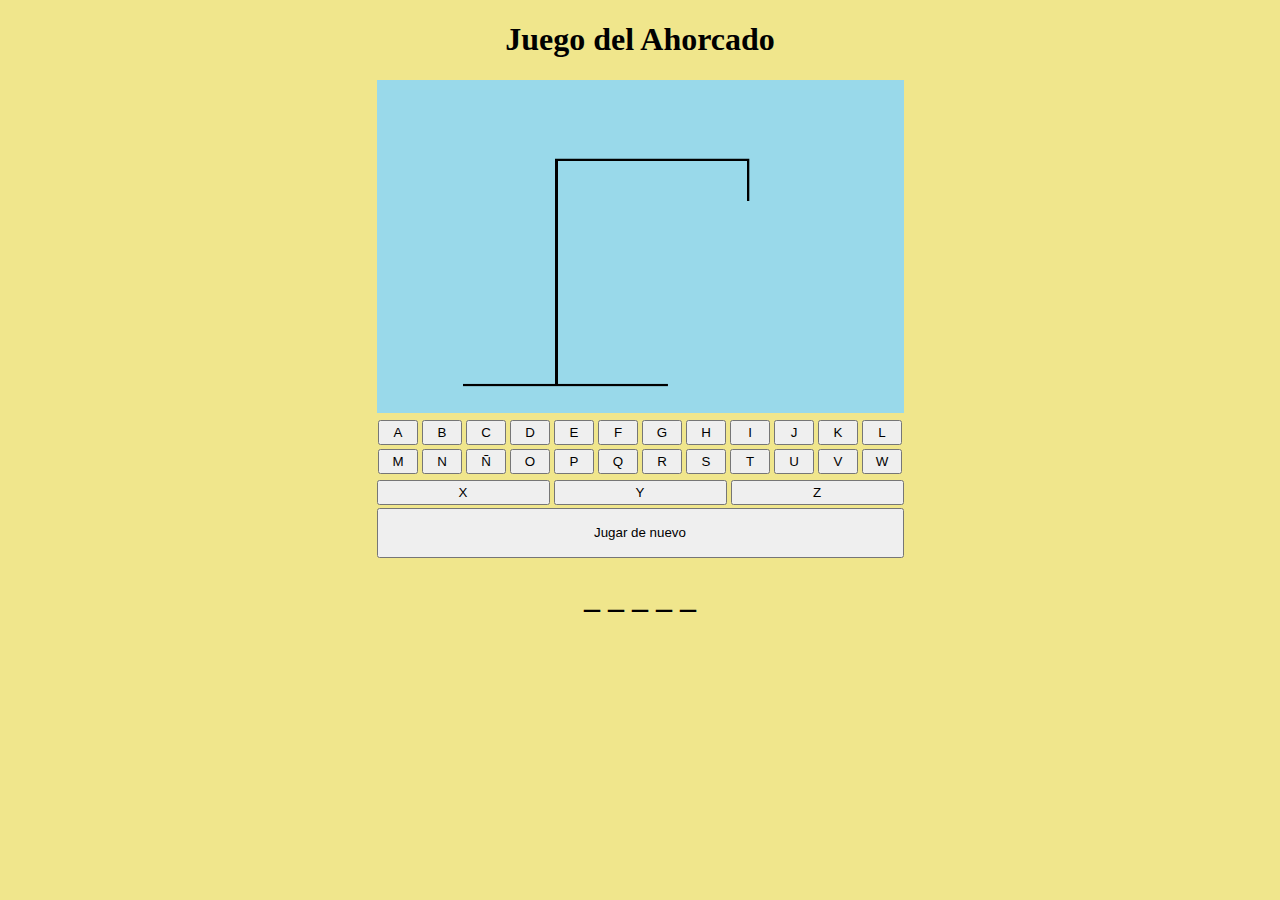
==== ahorcado.html @ a9e14701 "Add files via upload" ====
<!DOCTYPE html>
<html lang="en">
<head>
    <meta charset="UTF-8">
    <meta http-equiv="X-UA-Compatible" content="IE=edge">
    <meta name="viewport" content="width=device-width, initial-scale=1.0">
    <title>Ahorcado</title>
    <link rel="stylesheet" href="estiloAhorcado.css">
    <script src="diccionario.js"></script>

    <script>

        //https://miguelcarrera8.github.io/ahorcado/ahorcado.html

        //creamos las variables generales que usaremos en el programa junto a la palabra que deberá adivinar el usuario

        let foto = 1;
        
        let numero = Math.floor(Math.random() * diccionario.length);

        let palabra = diccionario[numero].toLowerCase();

        let oculta = "";

        let palabraAcertada = new Map();

        let letras = ["a", "b", "c", "d", "e", "f", "g", "h", "i", "j", "k", "l", "n", "m", "ñ", "o", "p", "q", "r", "s", "t", "u", "v", "w", "x", "y", "z"]; 


        //iniciamos la función que mostrará la palabra oculta al cargar la página

        onload = function(){
            for(let i = 0; i<palabra.length; i++){
            oculta += "_ ";
            }
            document.getElementById("oculta").innerHTML = oculta;
        }

        //creamos la funcion que se ejecuta cada vez que se pulsa una tecla y comprueba si la tecla pulsada esta en la palabra
        
        function comprobar(cmp){
            document.getElementById(cmp.value).disabled = true;

            fallo = true;

            nuevaOculta = "";
            

            /*Realizamos un bucle para comprobar si el valor de la letra pulsada coincide con el valor de algún caracter de la palabra
            y si coincide cambiamos el valor de la variable booleana fallo por false
            */

            for(let i=0; i<palabra.length; i++){
                if(cmp.value == palabra[i]){
                    palabraAcertada.set(i,palabra[i]);
                    fallo = false;

                }
            }


            //Comprobamos que fallo sea verdadero para cambiar la foto y sumar 1 a la foto
            
            if(fallo){
                foto +=1;
                document.getElementById("imagen").src = "img/"+foto + ".png";
            }


            //creamos el string nuevo cada vex que se acierta una letra

            for(let i=0; i<palabra.length; i++){
                if(palabraAcertada.has(i)){
                    nuevaOculta += palabraAcertada.get(i) + " ";
                }else{
                    nuevaOculta += "_ ";
                }
            }


            //Comprobamos si la palabra oculta tiene algún caracter oculto, si no tiene damos por finalizado el juego y salta el mensaje para indicar al usuario que ha ganado

            if(nuevaOculta.indexOf("_") == -1){
                document.getElementById("imagen").src = "img/ganar.gif";
                document.getElementById("ganador").style.backgroundColor = "green";
                for(let i = 0; i < letras.length; i++)
                {
                    document.getElementById(letras[i]).disabled = true;  
                }
                document.getElementById("ganador").innerHTML = "Has ganado, pulse el botón Jugar para volver a jugar.";
            }


            //Comprobamos que la variable foto es igual al límite de oportunidades disponibles y lanzamos el mensaje para indicar al usuario que ha perdido

            if(foto == 7){
                document.getElementById("imagen").src = "img/perder.gif";
                for(let i = 0; i < letras.length; i++)
                {
                    document.getElementById(letras[i]).disabled = true; 
                }
                document.getElementById("ganador").innerHTML = "Lo siento, no tienes más intentos, la palabra era " + palabra + ".<br>Pulse el boton de Jugar para volver a jugar.";
                
            }

            document.getElementById("oculta").innerHTML = nuevaOculta;

        }



        //La funcion recargar se ejecuta al pulsar el boton Jugar de nuevo y recarga la página

        function recargar(){
            window.location.reload();
        }


    
        console.log(palabra);
        

    </script>
</head>
<body>

    <h1>Juego del Ahorcado</h1>

    <img src="img/1.png" id="imagen">

    <table>
        <tr>
            <td><button onclick="comprobar(this)" value="a" id="a" class="boton">A</button></td>
            <td><button onclick="comprobar(this)" value="b" id="b" class="boton">B</button></td>
            <td><button onclick="comprobar(this)" value="c" id="c" class="boton">C</button></td>
            <td><button onclick="comprobar(this)" value="d" id="d" class="boton">D</button></td>
            <td><button onclick="comprobar(this)" value="e" id="e" class="boton">E</button></td>
            <td><button onclick="comprobar(this)" value="f" id="f" class="boton">F</button></td>
            <td><button onclick="comprobar(this)" value="g" id="g" class="boton">G</button></td>
            <td><button onclick="comprobar(this)" value="h" id="h" class="boton">H</button></td>
            <td><button onclick="comprobar(this)" value="i" id="i" class="boton">I</button></td>
            <td><button onclick="comprobar(this)" value="j" id="j" class="boton">J</button></td>
            <td><button onclick="comprobar(this)" value="k" id="k" class="boton">K</button></td>
            <td><button onclick="comprobar(this)" value="l" id="l" class="boton">L</button></td>
        </tr>
        <tr>
            <td><button onclick="comprobar(this)" value="m" id="m" class="boton">M</button></td>
            <td><button onclick="comprobar(this)" value="n" id="n" class="boton">N</button></td>
            <td><button onclick="comprobar(this)" value="ñ" id="ñ" class="boton">Ñ</button></td>
            <td><button onclick="comprobar(this)" value="o" id="o" class="boton">O</button></td>
            <td><button onclick="comprobar(this)" value="p" id="p" class="boton">P</button></td>
            <td><button onclick="comprobar(this)" value="q" id="q" class="boton">Q</button></td>
            <td><button onclick="comprobar(this)" value="r" id="r" class="boton">R</button></td>
            <td><button onclick="comprobar(this)" value="s" id="s" class="boton">S</button></td>
            <td><button onclick="comprobar(this)" value="t" id="t" class="boton">T</button></td>
            <td><button onclick="comprobar(this)" value="u" id="u" class="boton">U</button></td>
            <td><button onclick="comprobar(this)" value="v" id="v" class="boton">V</button></td>
            <td><button onclick="comprobar(this)" value="w" id="w" class="boton">W</button></td>
        </tr>
    </table>
    <table>
        <tr>
            <td><button onclick="comprobar(this)" value="x" id="x" class="boton" style="height: 25px; width: 173px;text-align: center;">X</button></td>
            <td><button onclick="comprobar(this)" value="y" id="y" class="boton" style="height: 25px; width: 173px;text-align: center;">Y</button></td>
            <td><button onclick="comprobar(this)" value="z" id="z" class="boton" style="height: 25px; width: 173px;text-align: center;">Z</button></td>
        </tr>

        
    </table>
    
    <button onclick="recargar()" id="reint" style="height: 50px; width: 527px;text-align: center;">Jugar de nuevo</button>

    
    <h1 id="oculta"></h1>
    <h1 id="ganador"></h1>
</body>
</html>
---- estiloAhorcado.css ----
body{
    background-color: khaki;
    text-align: center;
}
table{
    margin-left: auto;
    margin-right: auto;
}
button{
    height: 25px;
    width: 40px;
    
}
img{
    width: 527px;
}
#ganador{
    background-color: rgb(233, 73, 73);
}
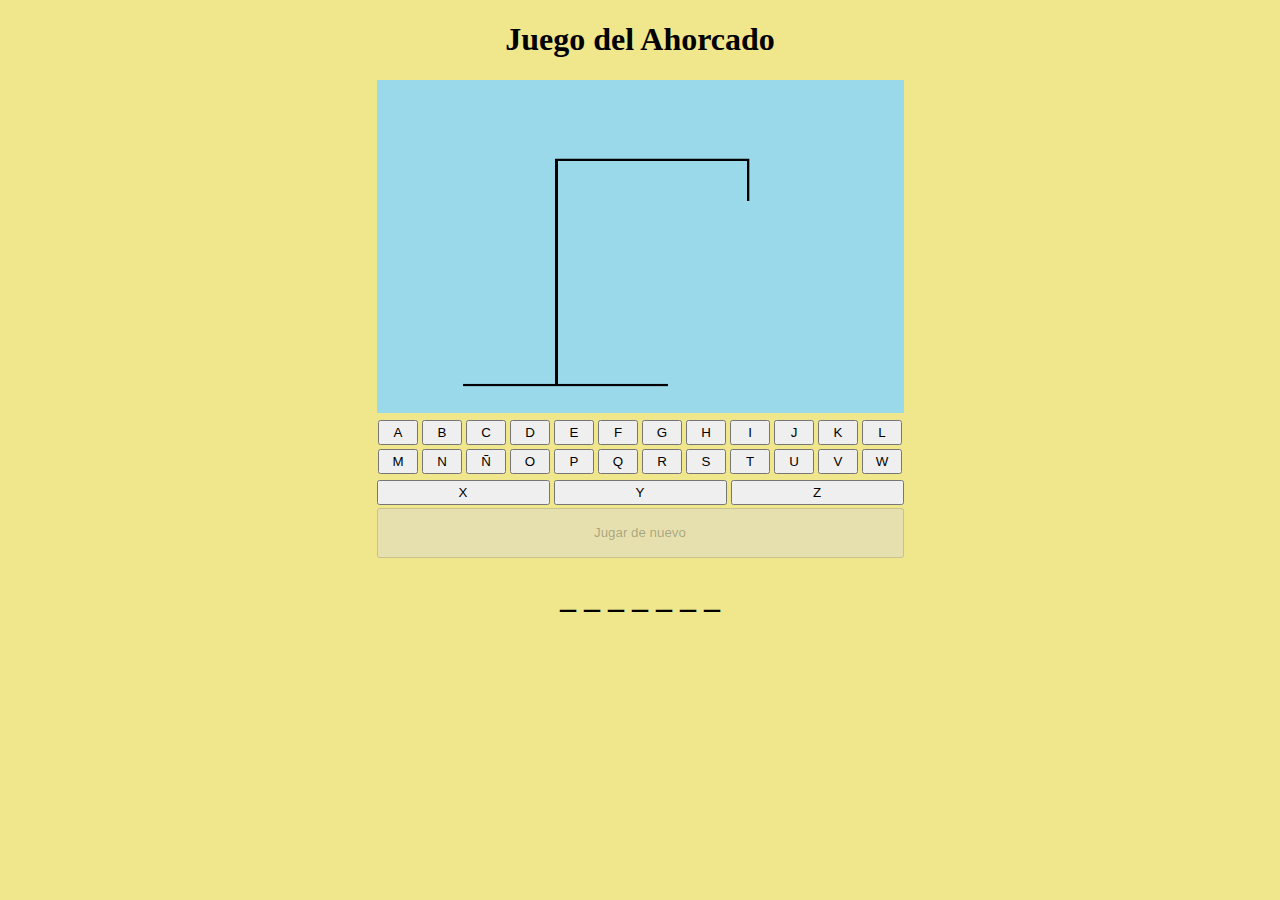
==== commit 26e914a8: "Mejora boton de Jugar de nuevo" ====
--- a/ahorcado.html
+++ b/ahorcado.html
@@ -87,7 +87,8 @@
                 {
                     document.getElementById(letras[i]).disabled = true;  
                 }
-                document.getElementById("ganador").innerHTML = "Has ganado, pulse el botón Jugar para volver a jugar.";
+                document.getElementById("reint").disabled = false;
+                document.getElementById("ganador").innerHTML = "Has ganado, pulse el botón Jugar de nuevo para volver a jugar.";
             }
 
 
@@ -99,7 +100,8 @@
                 {
                     document.getElementById(letras[i]).disabled = true; 
                 }
-                document.getElementById("ganador").innerHTML = "Lo siento, no tienes más intentos, la palabra era " + palabra + ".<br>Pulse el boton de Jugar para volver a jugar.";
+                document.getElementById("reint").disabled = false;
+                document.getElementById("ganador").innerHTML = "Lo siento, no tienes más intentos, la palabra era " + palabra + ".<br>Pulse el boton de Jugar de nuevo para volver a jugar.";
                 
             }
 
@@ -112,6 +114,7 @@
         //La funcion recargar se ejecuta al pulsar el boton Jugar de nuevo y recarga la página
 
         function recargar(){
+            document.getElementById("reint").disabled = true;
             window.location.reload();
         }
 
@@ -168,10 +171,10 @@
         
     </table>
     
-    <button onclick="recargar()" id="reint" style="height: 50px; width: 527px;text-align: center;">Jugar de nuevo</button>
+    <button onclick="recargar()" id="reint" style="height: 50px; width: 527px;text-align: center;" disabled>Jugar de nuevo</button>
 
     
     <h1 id="oculta"></h1>
     <h1 id="ganador"></h1>
 </body>
-</html>+</html>
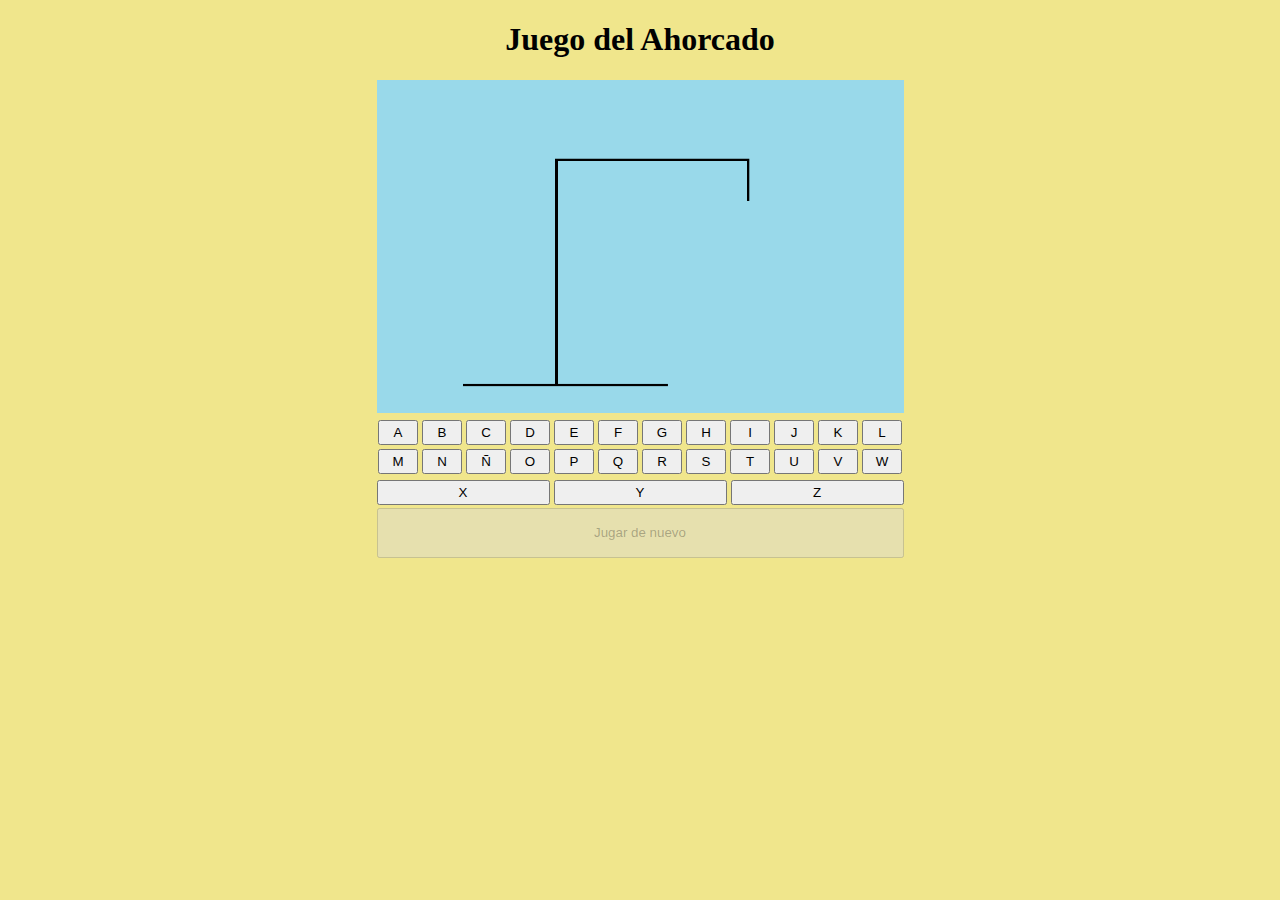
==== commit 73821cdd: "Update ahorcado.html" ====
--- a/ahorcado.html
+++ b/ahorcado.html
@@ -25,6 +25,8 @@
         let palabraAcertada = new Map();
 
         let letras = ["a", "b", "c", "d", "e", "f", "g", "h", "i", "j", "k", "l", "n", "m", "ñ", "o", "p", "q", "r", "s", "t", "u", "v", "w", "x", "y", "z"]; 
+        
+        document.getElementById("reint").disabled = true;
 
 
         //iniciamos la función que mostrará la palabra oculta al cargar la página
@@ -114,7 +116,7 @@
         //La funcion recargar se ejecuta al pulsar el boton Jugar de nuevo y recarga la página
 
         function recargar(){
-            document.getElementById("reint").disabled = true;
+            document.getElementById("reint").disabled = false;
             window.location.reload();
         }
 
